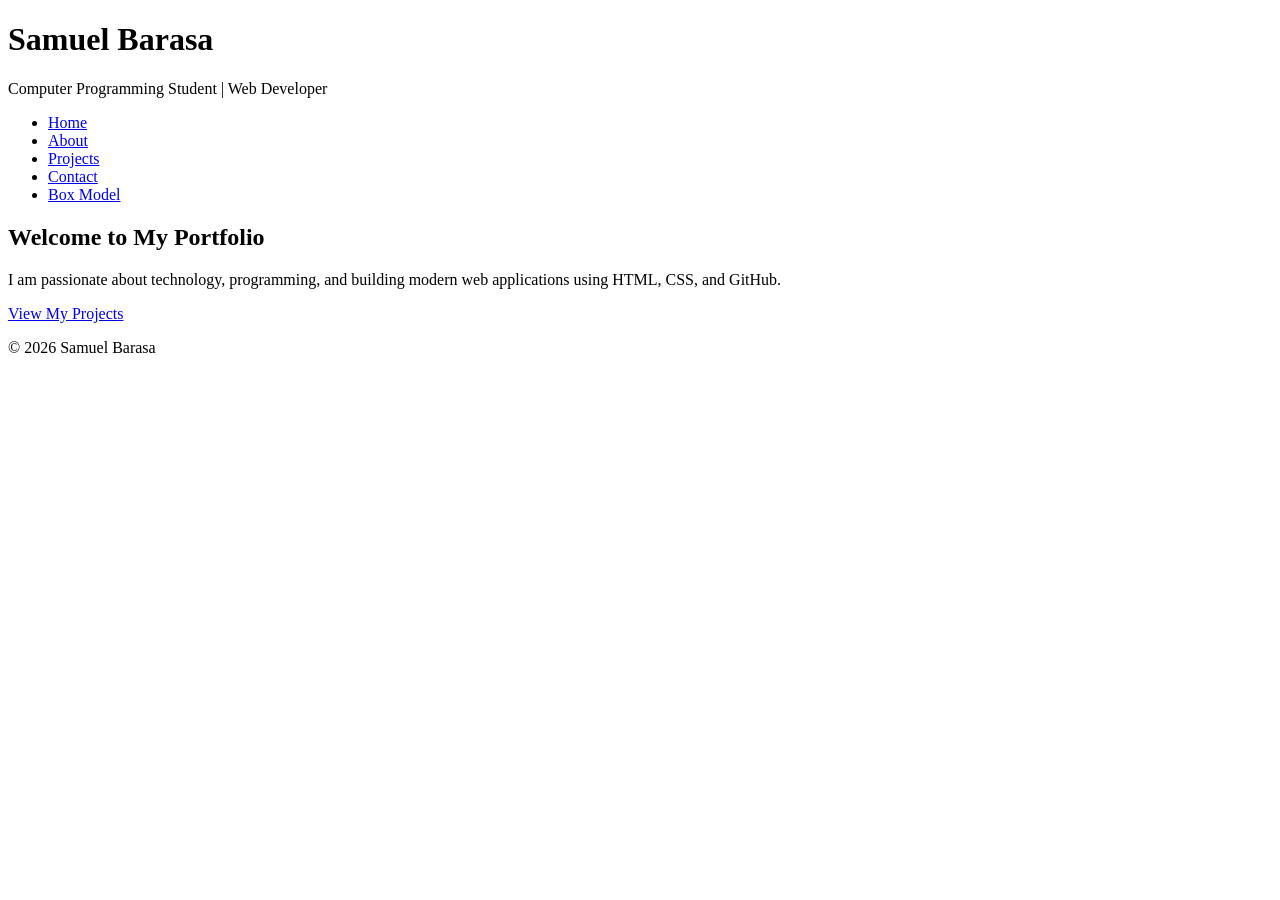
==== index.html @ c5ea6734 "Create index.html" ====
<!DOCTYPE html>
<html lang="en">

<head>
  <meta charset="UTF-8">
  <meta name="viewport" content="width=device-width, initial-scale=1.0">
  <title>Samuel Barasa | Portfolio</title>
  <link rel="stylesheet" href="styles.css">
</head>

<body>

  <!-- Header Section -->
  <header>
    <h1>Samuel Barasa</h1>
    <p>Computer Programming Student | Web Developer</p>

    <!-- Navigation -->
    <nav>
      <ul>
        <li><a href="index.html">Home</a></li>
        <li><a href="about.html">About</a></li>
        <li><a href="projects.html">Projects</a></li>
        <li><a href="contact.html">Contact</a></li>
        <li><a href="box-model-practice.html">Box Model</a></li>
      </ul>
    </nav>
  </header>

  <!-- Hero Section -->
  <section class="hero">

    <h2>Welcome to My Portfolio</h2>

    <p>
      I am passionate about technology, programming, and building modern web applications using HTML, CSS, and GitHub.
    </p>

    <a class="btn" href="projects.html">View My Projects</a>
  </section>

  <!-- Footer Section -->
  <footer>
    <p>© 2026 Samuel Barasa</p>
  </footer>

</body>
</html>
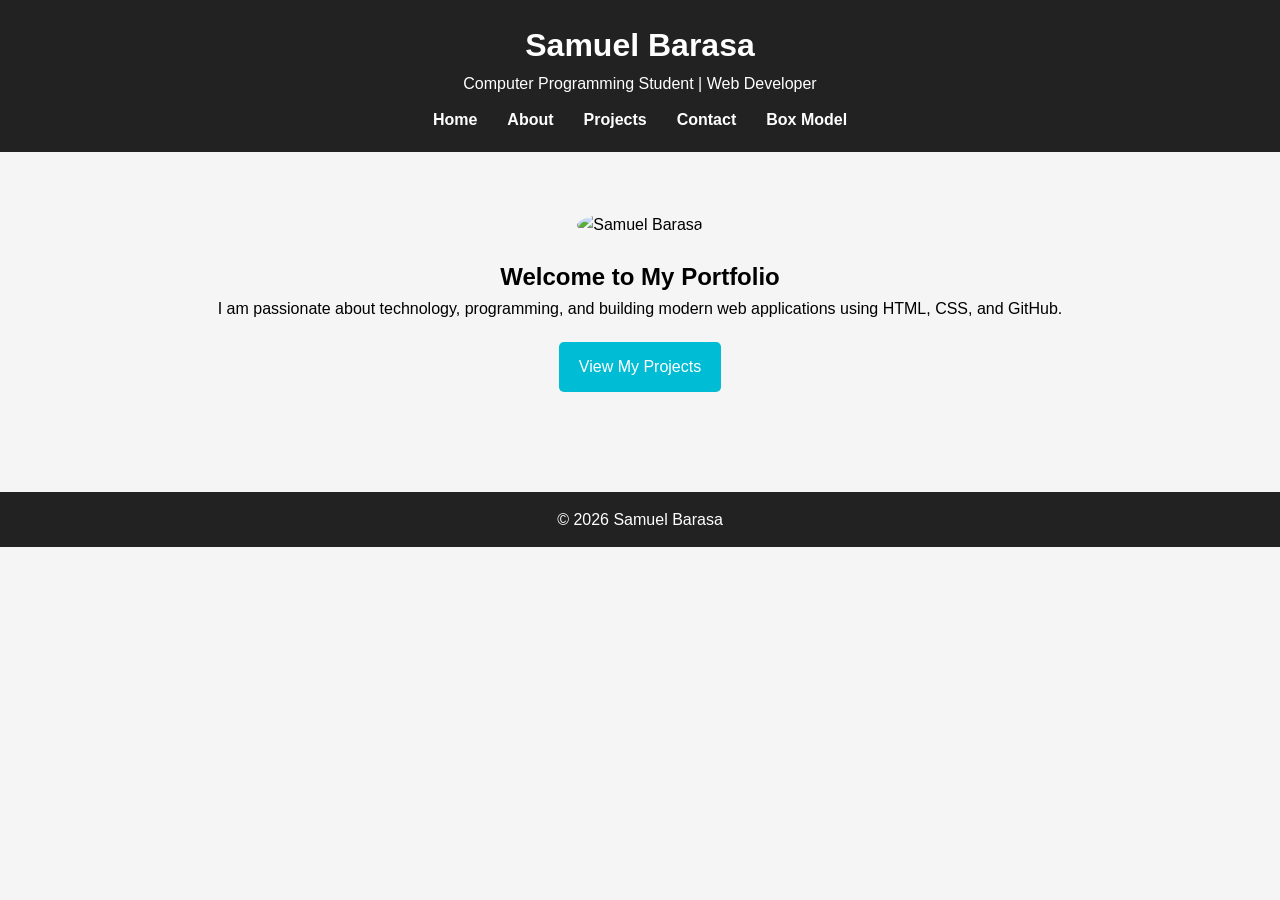
==== commit 6021d8ca: "Update index.html" ====
--- a/index.html
+++ b/index.html
@@ -29,6 +29,7 @@
 
   <!-- Hero Section -->
   <section class="hero">
+    <img src="https://avatars.githubusercontent.com/u/260166915?v=4" alt="Samuel Barasa" class="profile-img">
 
     <h2>Welcome to My Portfolio</h2>
 
--- a/styles.css
+++ b/styles.css
@@ -0,0 +1,125 @@
+*{
+margin:0;
+padding:0;
+box-sizing:border-box;
+font-family:Arial, Helvetica, sans-serif;
+}
+
+body{
+background:#f5f5f5;
+line-height:1.6;
+}
+
+header{
+background:#222;
+color:white;
+text-align:center;
+padding:20px;
+}
+
+nav ul{
+display:flex;
+justify-content:center;
+list-style:none;
+margin-top:10px;
+}
+
+nav ul li{
+margin:0 15px;
+}
+
+nav ul li a{
+color:white;
+text-decoration:none;
+font-weight:bold;
+transition:0.3s;
+}
+
+nav ul li a:hover{
+color:#00bcd4;
+}
+
+.hero{
+text-align:center;
+padding:60px 20px;
+}
+
+.profile-img{
+width:150px;
+border-radius:50%;
+margin-bottom:20px;
+}
+
+.btn{
+display:inline-block;
+background:#00bcd4;
+color:white;
+padding:12px 20px;
+margin-top:20px;
+text-decoration:none;
+border-radius:5px;
+}
+
+.btn:hover{
+background:#008fa1;
+}
+
+.container{
+padding:40px;
+max-width:900px;
+margin:auto;
+}
+
+.project-card{
+background:white;
+padding:20px;
+margin:20px 0;
+border-radius:8px;
+box-shadow:0 0 10px rgba(0,0,0,0.1);
+}
+
+.project-card:hover{
+transform:scale(1.02);
+transition:0.3s;
+}
+
+form{
+display:flex;
+flex-direction:column;
+}
+
+form input, form textarea{
+padding:10px;
+margin:10px 0;
+border:1px solid #ccc;
+border-radius:5px;
+}
+
+form button{
+padding:12px;
+background:#00bcd4;
+border:none;
+color:white;
+cursor:pointer;
+}
+
+form button:hover{
+background:#008fa1;
+}
+
+.box-demo{
+background:#fff;
+padding:40px;
+border:5px solid #00bcd4;
+margin:40px;
+text-align:center;
+font-size:18px;
+}
+
+footer{
+background:#222;
+color:white;
+text-align:center;
+padding:15px;
+margin-top:40px;
+}
